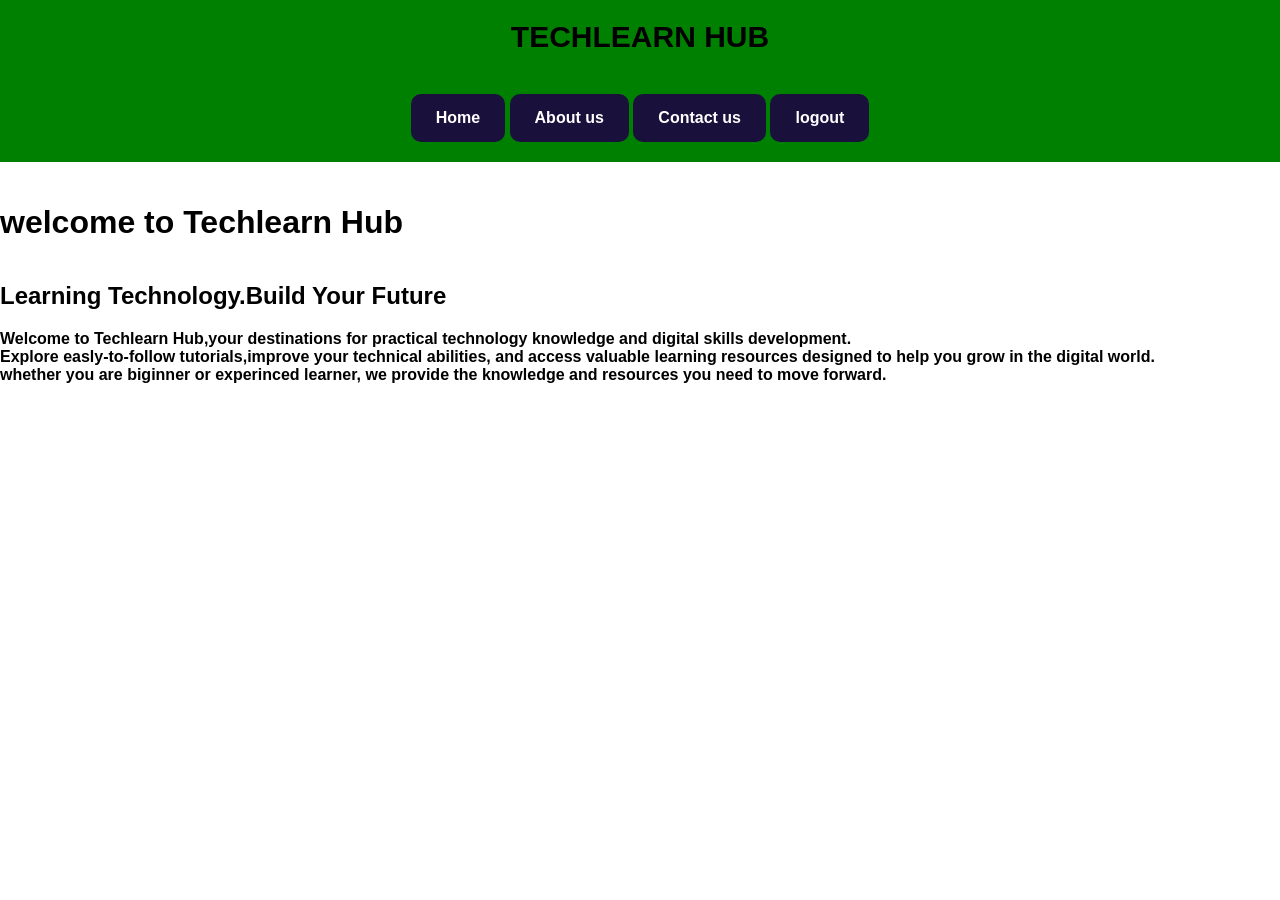
==== index.html @ 19fa0a48 "Add files via upload" ====
<!DOCTYPE html>
<html>
<head> 
	<link rel="stylesheet" type="text/css" href="ext.css">
	<meta charset="utf-8">
	<meta name="viewport" content="width=device-width, initial-scale=1">
	<title>Techlearn Hub</title>
	
    <style>
 


    	
    </style>
</head>

<body>

<header>
	<h1 style="color:black;font-size: 30px;font-family: Arial, sans-serif; text-align: center;">TECHLEARN HUB</h1>
	
       <main class="main-content">
			<nav class="topic-card">
				<a href="index.html">Home</a>
				<a href="about_us.html">About us</a>
				<a href="contact_us.html">Contact us</a>
				<a href="login.html">logout</a>
			</nav>
	</main>
	</header>


	<h1>welcome to Techlearn Hub</h1>

<h2><b>Learning Technology.Build Your Future<b></h2>
	Welcome to Techlearn Hub,your destinations for practical technology knowledge and digital skills development.<br>Explore easly-to-follow tutorials,improve your technical abilities, and access valuable learning resources designed to help you grow in the digital world.<br>whether you are biginner or experinced learner, we provide the knowledge and resources you need to move forward.


</body>
</html>
---- ext.css ----
body{
	background-color:white;
	font-family:Arial, sans-serif;
	margin:0;
	display: flex;
	flex-direction: column;
	min-height: 100vh;

}

header{
	background-color: green;
	margin-bottom: 20px;

}
 
 .main-content{
 	flex: 1;
 	display: flex;
 	justify-content: center;
 	align-items: center;
 	padding: 20px;
 }

 

  .topic-card a{
  	display: inline-block;
  	padding: 15px 25px;
  	background-color: #1a103c;
  	color: white;
  	text-decoration: none;
  	border-radius: 10px;
  	font-weight: bold;
  	gap: 50px;
  }
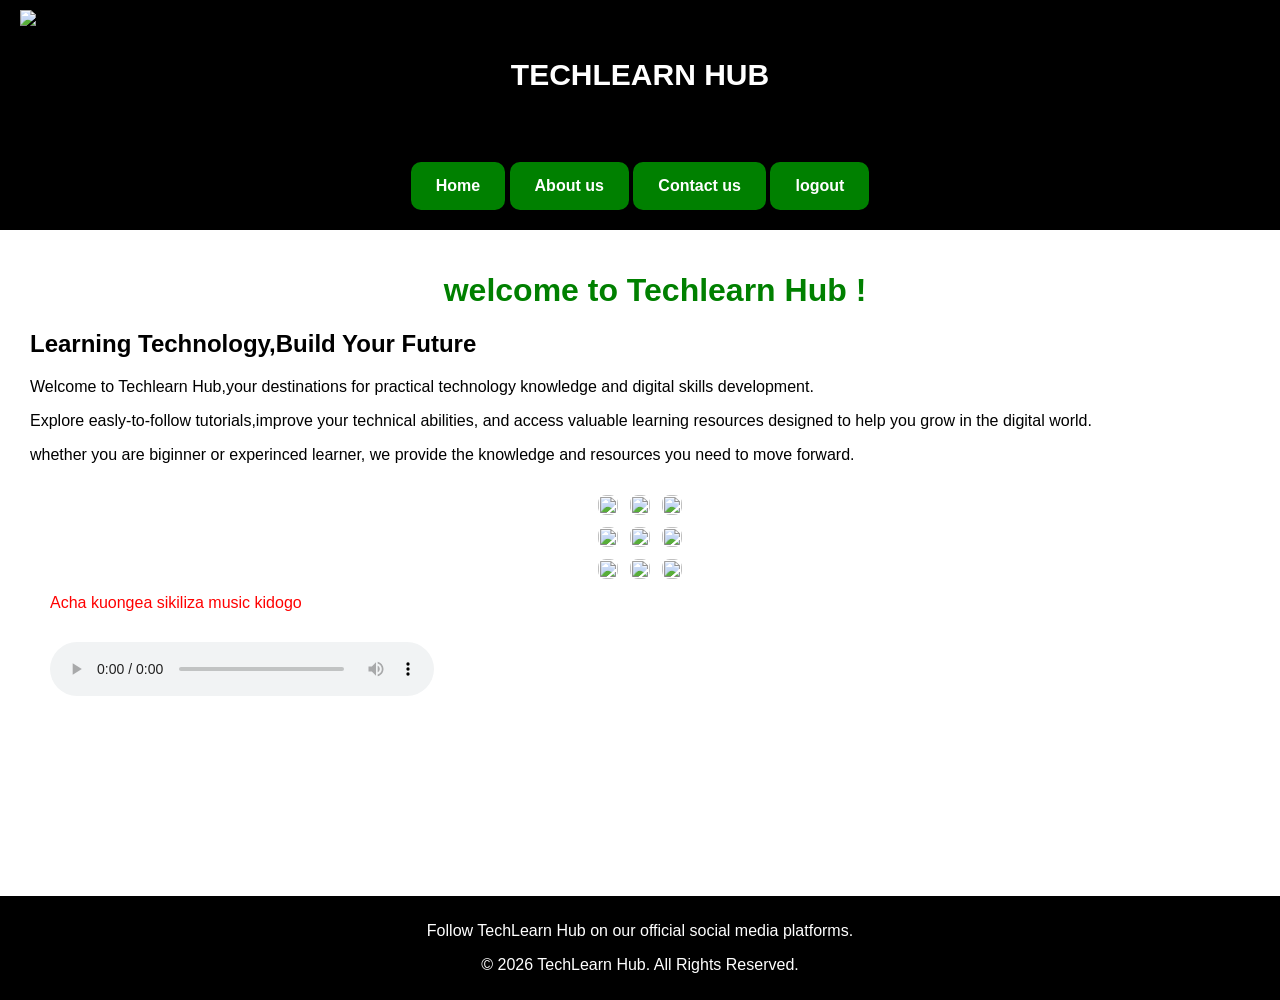
==== commit 58c337d2: "Add files via upload" ====
--- a/index.html
+++ b/index.html
@@ -7,7 +7,46 @@
 	<title>Techlearn Hub</title>
 	
     <style>
- 
+    	
+
+    	h1{ 
+    	text-align: center; 
+           color: green;
+    	}
+
+    	.main-content{
+    		padding-left: 30px;
+    	
+    	}
+
+
+    	.gallery-grid{
+    		display: grid;
+    		grid-template-columns: repeat(3, 1fr);
+    		gap: 12px;
+    		max-width: 900px;
+    		margin:0 auto;
+    		padding: 15px;
+
+    	}
+    	
+    	.gallery-grid img{
+    		width: 100%;
+    		aspect-ratio: 1/1;
+    		object-fit: cover;
+    		border-radius: 8px;
+    	}
+
+    	.song{
+    		width:30%;
+    		margin-top: 30px;
+    		padding-left: 50px;
+    	}
+
+    	p4{
+
+    		padding-left: 50px;
+    	}
 
 
     	
@@ -17,24 +56,67 @@
 <body>
 
 <header>
-	<h1 style="color:black;font-size: 30px;font-family: Arial, sans-serif; text-align: center;">TECHLEARN HUB</h1>
+
+	<div class="navbar">
+	<img src="image/icons/haji2.png" alt="logo" class="logoo">
+    </div>
+
+	<h1 class="top-head">TECHLEARN HUB</h1>
 	
-       <main class="main-content">
+       <nav class="nav-content">
 			<nav class="topic-card">
 				<a href="index.html">Home</a>
 				<a href="about_us.html">About us</a>
-				<a href="contact_us.html">Contact us</a>
+				<a href="contact_us.html" id="active">Contact us</a>
 				<a href="login.html">logout</a>
 			</nav>
-	</main>
-	</header>
+	</nav>
 
 
-	<h1>welcome to Techlearn Hub</h1>
+	</header>
+	<main class="main-content">
 
-<h2><b>Learning Technology.Build Your Future<b></h2>
-	Welcome to Techlearn Hub,your destinations for practical technology knowledge and digital skills development.<br>Explore easly-to-follow tutorials,improve your technical abilities, and access valuable learning resources designed to help you grow in the digital world.<br>whether you are biginner or experinced learner, we provide the knowledge and resources you need to move forward.
 
+	<h1>welcome to Techlearn Hub !</h1>
+
+<h2>Learning Technology,Build Your Future</h2>
+
+	<p>Welcome to Techlearn Hub,your destinations for practical technology knowledge and digital skills development.</p>
+
+	<p>Explore easly-to-follow tutorials,improve your technical abilities, and access valuable learning resources designed to help you grow in the digital world.</p>
+
+		<p>whether you are biginner or experinced learner, we provide the knowledge and resources you need to move forward.</p>
+
+</main>
+
+
+  <div class="gallery-grid">
+	<img src="image/icons/cyber1.jpg">
+	<img src="image/icons/cyber2.jpg">
+	<img src="image/icons/cyber3.jpg">
+	
+	<img src="image/icons/db1.jpg" >
+	<img src="image/icons/db2.jpg">
+	<img src="image/icons/db4.jpg">
+	
+	<img src="image/icons/net1.jpg">
+	<img src="image/icons/net2.jpg" >
+	<img src="image/icons/net3.jpg" >
+	
+	</div>
+
+<P4 style="color: red;">Acha kuongea sikiliza music kidogo</P4>
+<audio controls class="song">
+	<source src="image/icons/13 - Anisamehe.mp3" type="audio/mp3">
+	
+</audio>
+
+<footer>
+
+<p>Follow TechLearn Hub on our official social media platforms.</p>
+<p>© 2026 TechLearn Hub. All Rights Reserved.</p>
+
+</footer>
 
 </body>
 </html>
--- a/ext.css
+++ b/ext.css
@@ -9,12 +9,32 @@
 }
 
 header{
-	background-color: green;
+	background-color: black;
 	margin-bottom: 20px;
 
 }
+
+.navbar{
+	display: flex;
+	justify-content: flex-start;
+	align-items: center;
+	padding: 10px 20px;
+}
+
+.logoo{
+ 	width: 120px;
+ 	height:auto;
+ }
+
+.top-head{
+	font-size: 30px;
+	font-family: arial, sans-serif;
+	color: white;
+	text-align: center;
+	margin-bottom: 50px;
+}
  
- .main-content{
+ .nav-content{
  	flex: 1;
  	display: flex;
  	justify-content: center;
@@ -22,12 +42,12 @@
  	padding: 20px;
  }
 
- 
+
 
   .topic-card a{
   	display: inline-block;
   	padding: 15px 25px;
-  	background-color: #1a103c;
+  	background-color: green;
   	color: white;
   	text-decoration: none;
   	border-radius: 10px;
@@ -35,6 +55,23 @@
   	gap: 50px;
   }
 
+  .topic-card a:hover{
+  	background-color:blue;
+  	color: white;
+  	opacity: 0.7;
+  }
+   
+
+
+  footer{
+  	background-color: black;
+  	color: white;
+  	text-align: center;
+  	margin-top:200px;
+  	padding:10px;
+  	flex: 1;
+  }
 
 
 
+
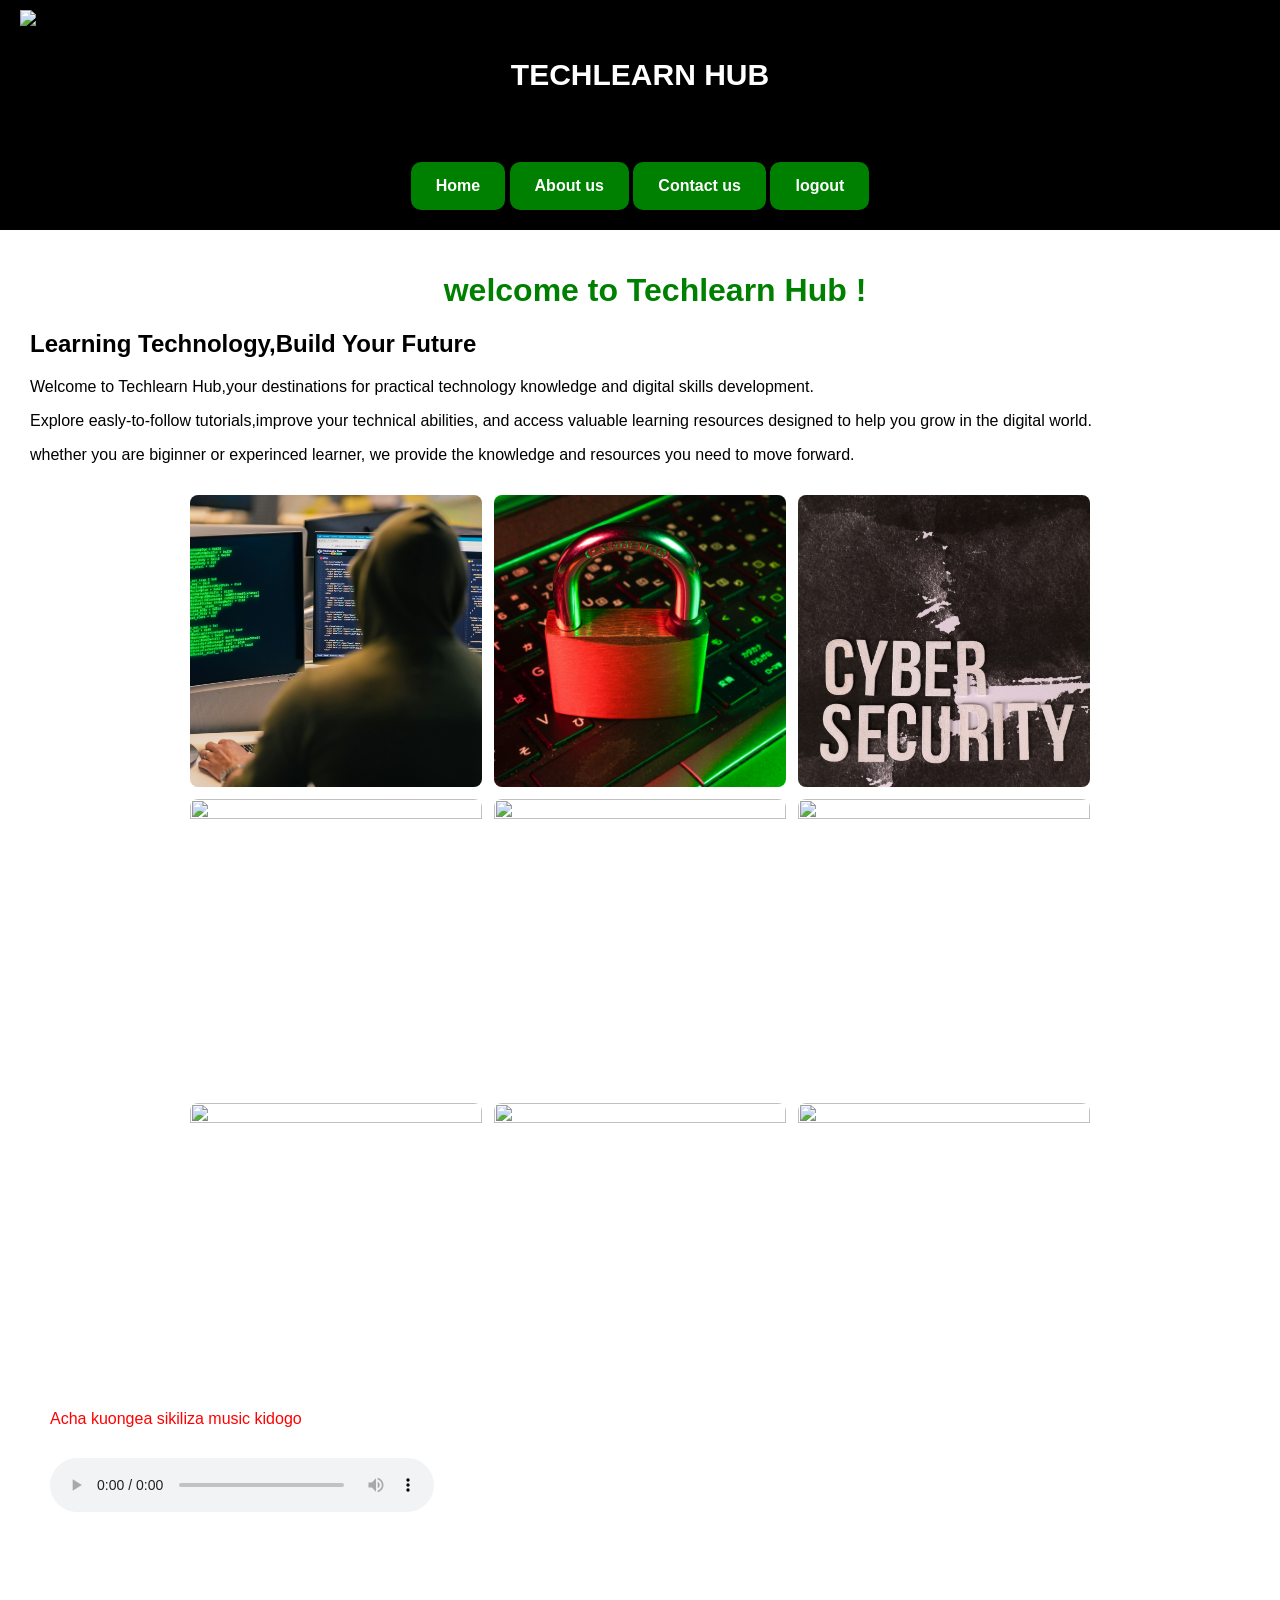
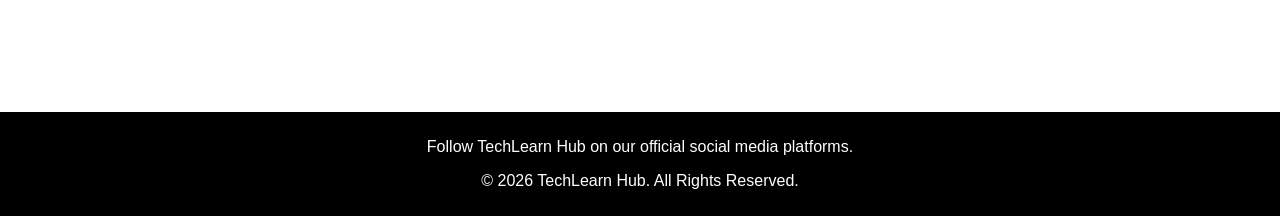
==== commit 77fcefae: "Add files via upload" ====
--- a/index.html
+++ b/index.html
@@ -91,9 +91,9 @@
 
 
   <div class="gallery-grid">
-	<img src="image/icons/cyber1.jpg">
-	<img src="image/icons/cyber2.jpg">
-	<img src="image/icons/cyber3.jpg">
+	<img src="assets/images/cyber1.jpg">
+	<img src="assets/images/cyber2.jpg">
+	<img src="assets/images/cyber3.jpg">
 	
 	<img src="image/icons/db1.jpg" >
 	<img src="image/icons/db2.jpg">
